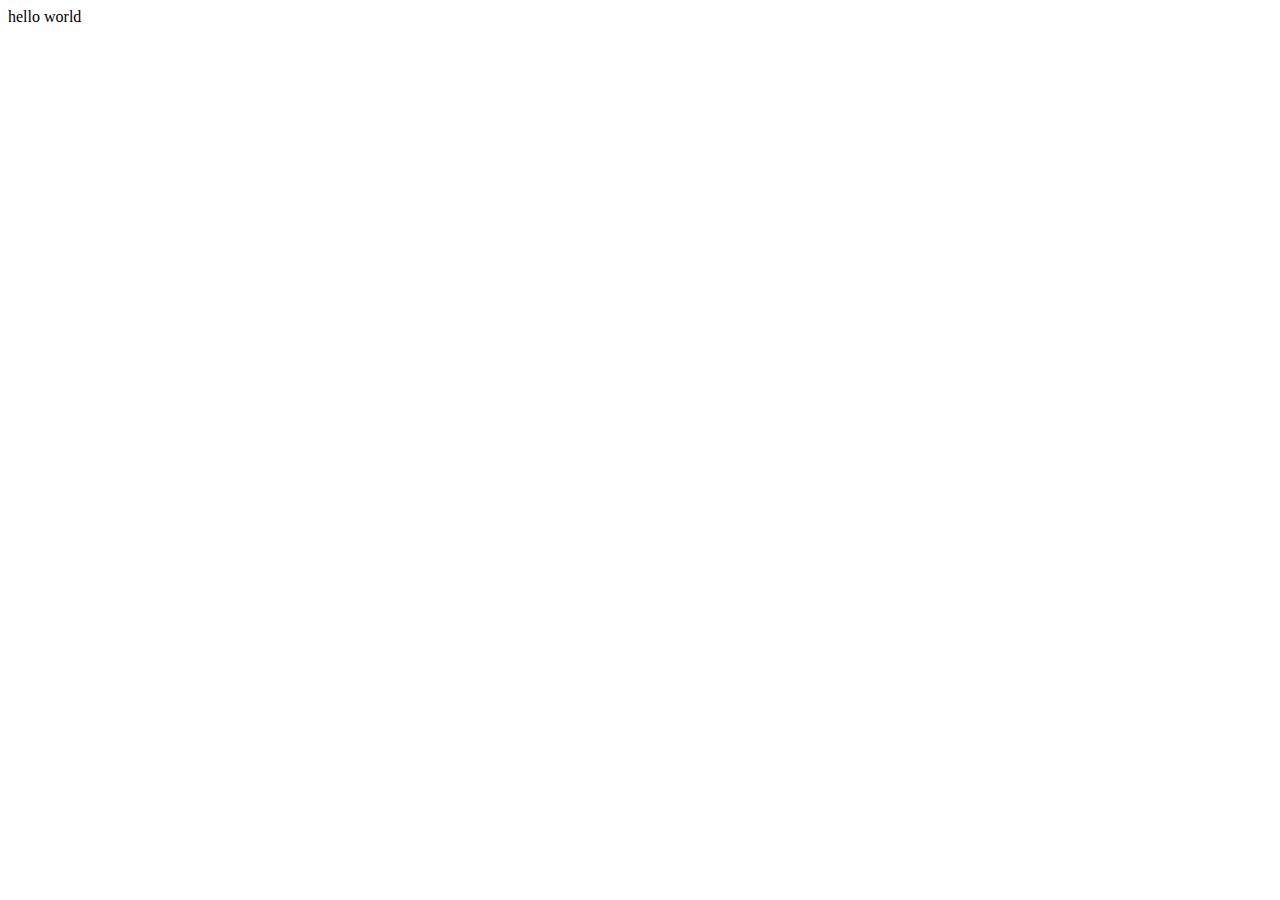
==== HTML/index.html @ 4bed5c6e "index.html" ====
<!DOCTYPE html>
<html lang="en">
<head>
    <meta charset="UTF-8">
    <meta name="viewport" content="width=device-width, initial-scale=1.0">
    <link rel="stylesheet" href="./style.css">
    <title>Document</title>
</head>
<body>
    <span>hello world</span>
</body>
</html>
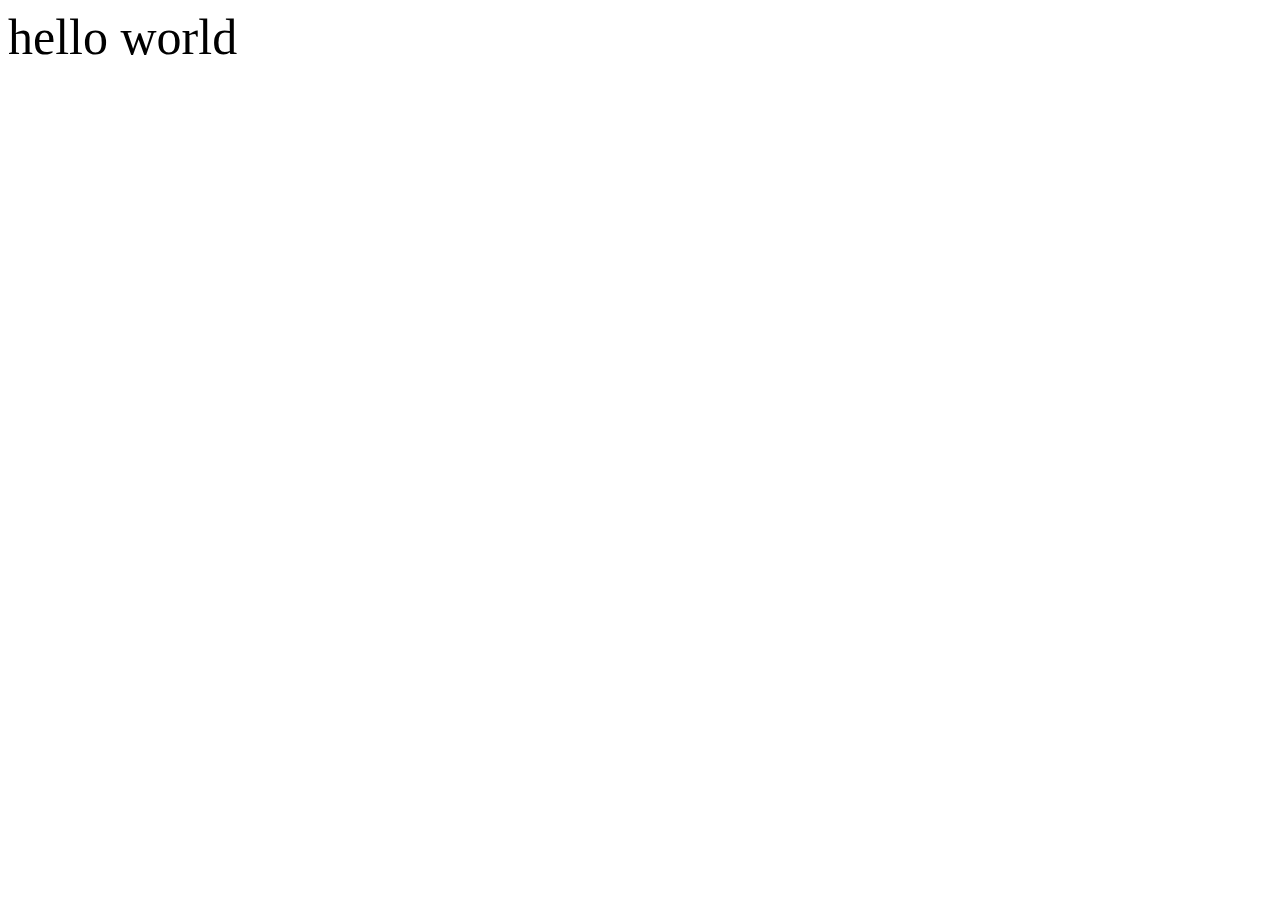
==== commit 59225469: "Update index.html" ====
--- a/HTML/index.html
+++ b/HTML/index.html
@@ -3,7 +3,7 @@
 <head>
     <meta charset="UTF-8">
     <meta name="viewport" content="width=device-width, initial-scale=1.0">
-    <link rel="stylesheet" href="./style.css">
+    <link rel="stylesheet" href="../CSS/style.css">
     <title>Document</title>
 </head>
 <body>
--- a/CSS/style.css
+++ b/CSS/style.css
@@ -0,0 +1,3 @@
+span {
+  font-size: 50px;
+}
